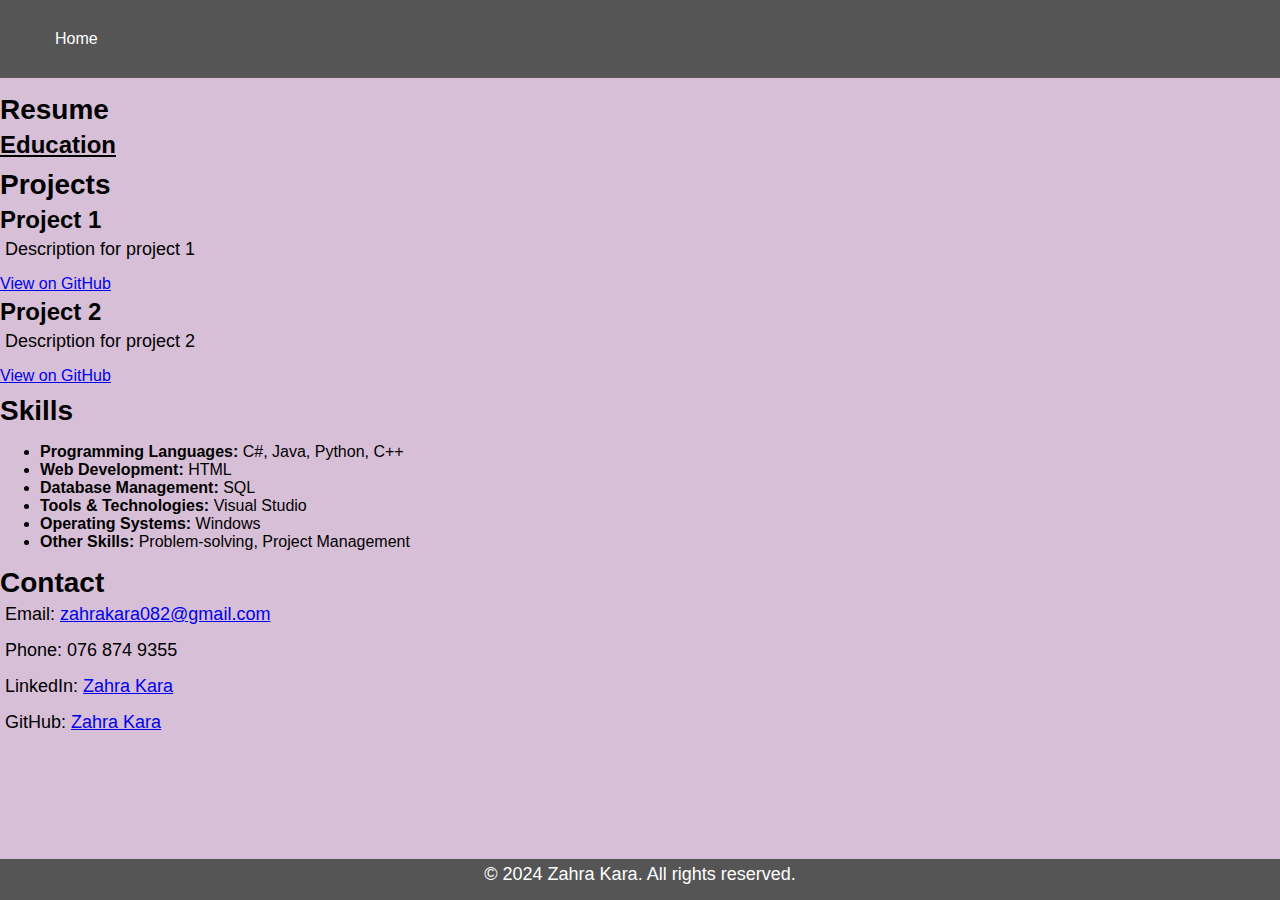
==== details.html @ 3049f463 "Initial Commit" ====
<html>
<html lang="en">
<head>
    <meta charset="UTF-8">
    <meta name="viewport" content="width=device-width, initial-scale=1.0">
    <title>Details - My Portfolio</title>
    <link rel="stylesheet" href="style.css">
</head>
<body>
    <header>
        <nav>
            <ul>
                <li><a href="index.html">Home</a></li>
            </ul>
        </nav>
    </header>

    <section id="resume">
        <h2>Resume</h2>
        <h3><u>Education</u></h3>
	</section>

    <section id="projects">
        <h2>Projects</h2>
        <div id="project-list">
            <!-- Project items will be added here -->
        </div>
    </section>

    <section id="skills">
        <h2>Skills</h2>
        <ul>
		<li><b>Programming Languages: </b>C#, Java, Python, C++</li>
		<li><b>Web Development:</b> HTML</li>
		<li><b>Database Management: </b>SQL</li>
		<li><b>Tools & Technologies:</b> Visual Studio</li>
		<li><b>Operating Systems: </b>Windows</li>
		<li><b>Other Skills:</b> Problem-solving, Project Management</li>
		</ul>
    </section>

    <section id="contact">
        <h2>Contact</h2>
        <p>Email: <a href="mailto:your-email@example.com">zahrakara082@gmail.com</a></p>
        <p>Phone: 076 874 9355</p>
        <p>LinkedIn: <a href="https://www.linkedin.com/in/zahra-kara-it1234/" target="_blank">Zahra Kara</a></p>
        <p>GitHub: <a href="https://github.com/zahrakara03" target="_blank">Zahra Kara</a></p> </br> </br>
    </section>

    <footer>
        <p>&copy; 2024 Zahra Kara. All rights reserved.</p>
    </footer>

    <script src="script.js"></script>
</body>
</html>
---- style.css ----
/* General styles */
body {
    font-family: Arial, sans-serif;
    margin: 0;
    padding: 0;
    box-sizing: border-box;
    background-color: #D8BFD8; /* Light purple background */
    color: black; /* Font color black */
}

header {
    padding: 0px 0;
    text-align: left;
    background: linear-gradient(to right, #800080, #A020F0); /* Gradient background */
    color: white;
}


nav ul {
    list-style: none;
    padding: 20;
    display: flex;
    justify-content: left;
    background-color: #555; /* Gray background for menu bar */
}

nav ul li {
    margin: 0 15px;
}

nav ul li a {
    color: white;
    text-decoration: none;
    padding: 10px 20px;
    display: block;
}

nav ul li a:hover {
    background-color: #777;
}

.header-content {
    display: flex;
    align-items: center;
    padding: 20px;
}

.profile-pic {
    border-radius: 50%;
    width: 250px;
    height: 250px;
    margin-right: 20px;
}

.name-about {
    display: flex;
    flex-direction: column;
    justify-content: center;
}

h1 {
    margin: 0;
    font-size: 36px;
}

#about {
    background-color: #D8BFD8; /* Light purple background */
    padding: 20px;
}

.about-me {
    margin-top: 20px;
}

h2 {
    margin: 10px 0 0;
    font-size: 28px;
}

h3 {
    margin: 5px 0;
    font-size: 24px;
}

.about-section {
    display: flex;
    justify-content: space-between;
}

.about-text {
    width: 100%;
}

.about-images {
    width: 25%;
    display: flex;
    flex-direction: column;
    align-items: center;
	
}

.about-images img {
    width: 200px;
    height: 190px;
    margin: 18px 0;
    border-radius: 10px;
	border: 2px solid #800080;
	box-shadow: 0 4px 8px rgba(0, 0, 0, 0.3);
}

p {
    margin: 5px;
    font-size: 18px;
    max-width: 12000px;
	margin-bottom: 15px;
}

footer {
    background-color: #555; /* Gray background for footer */
    color: white;
    text-align: center;
    padding: 0px 0;
    font-size: 12p;
    position: fixed;
    width: 100%;
    bottom: 0;
}

.profile-pic {
    border-radius: 50%;
    width: 250px;
    height: 250px;
    margin-right: 20px;
    transition: transform 0.3s ease-in-out;
	box-shadow: 0 4px 8px rgba(0, 0, 0, 0.3);
}

.profile-pic:hover {
    transform: scale(1.5);
}

.about-images img:hover {
    transform: scale(1.2);
}

@media (max-width: 768px) {
    .header-content {
        flex-direction: column;
        align-items: center;
    }

    .profile-pic {
        width: 150px;
        height: 150px;
    }

    .about-section {
        flex-direction: column;
        align-items: center;
    }

    .about-images {
        width: 100%;
        flex-direction: row;
        justify-content: center;
    }

    .about-images img {
        width: 100px;
        height: 100px;
    }
}
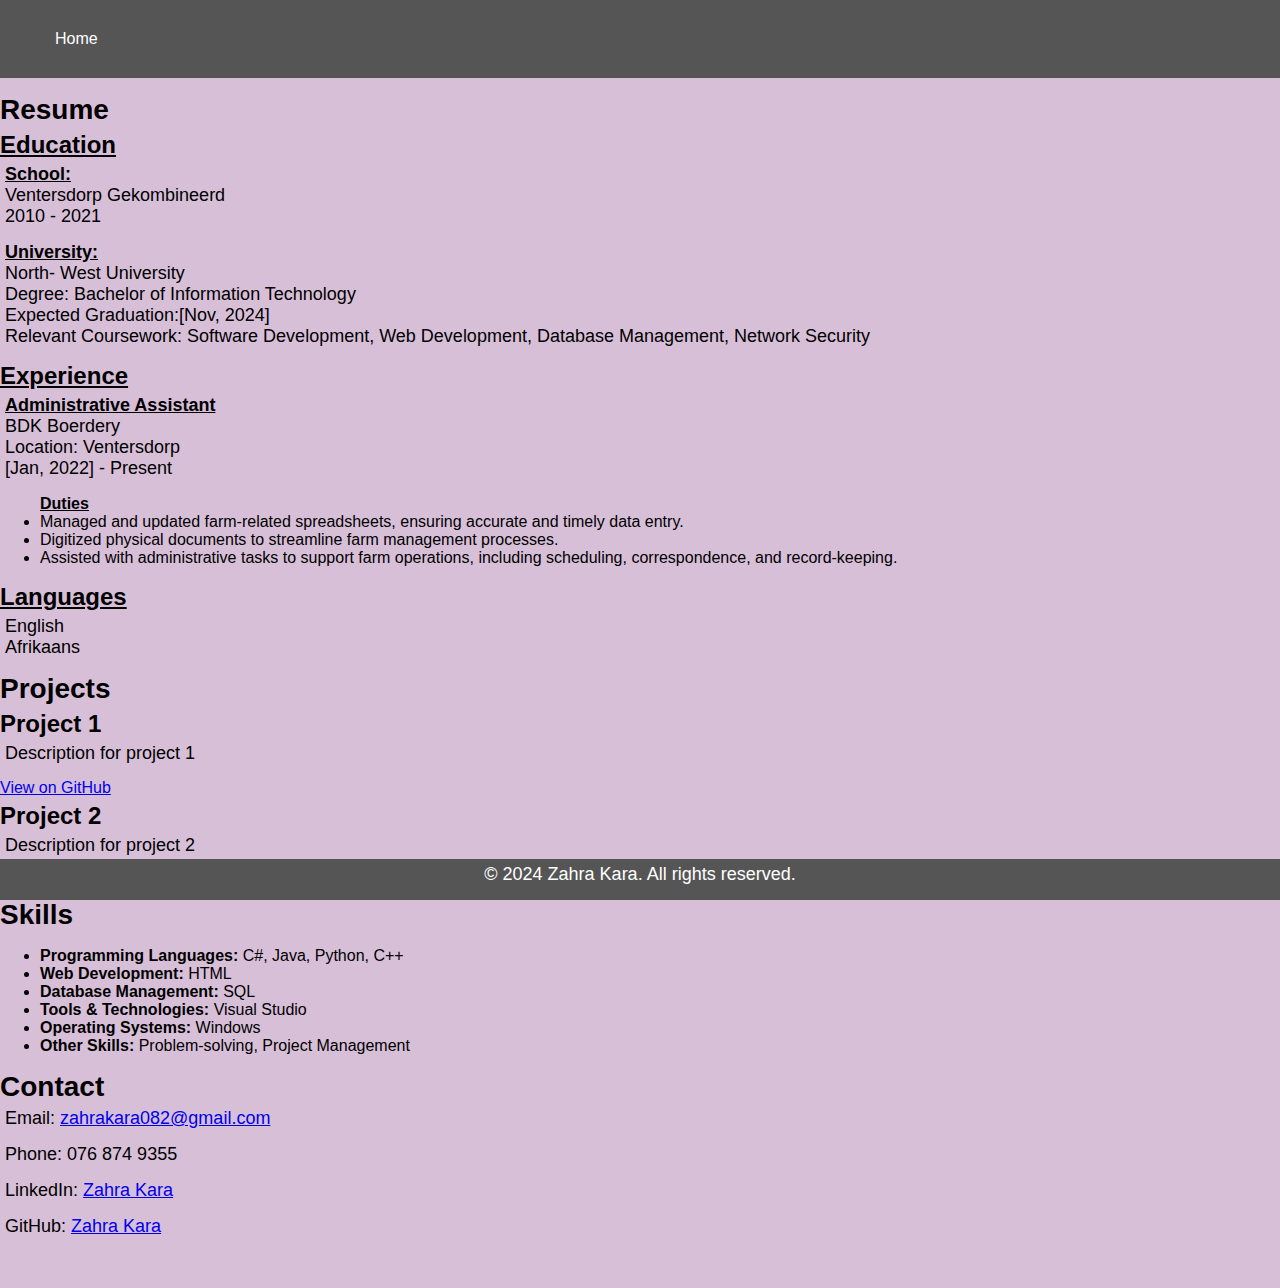
==== commit 7543a7d1: "Added all relevant information" ====
--- a/details.html
+++ b/details.html
@@ -18,6 +18,17 @@
     <section id="resume">
         <h2>Resume</h2>
         <h3><u>Education</u></h3>
+		<p><u><b>School: </u></b></br>Ventersdorp Gekombineerd </br> 2010 - 2021 </p>
+		<p><u><b>University: </u></b></br>North- West University </br> Degree: Bachelor of Information Technology </br>Expected Graduation:[Nov, 2024] </br> Relevant Coursework: Software Development, Web Development, Database Management, Network Security </p>
+		<h3><u>Experience</u></h3>
+		<p><u><b>Administrative Assistant</u></b></br> BDK Boerdery </br> Location: Ventersdorp </br> [Jan, 2022] - Present</p>
+		<ul><b><u>Duties</b></u>
+		<li>Managed and updated farm-related spreadsheets, ensuring accurate and timely data entry.</li>
+		<li>Digitized physical documents to streamline farm management processes.</li>
+		<li>Assisted with administrative tasks to support farm operations, including scheduling, correspondence, and record-keeping.</li>
+		</ul>
+		<h3><u>Languages</u></h3>
+		<p>English </br> Afrikaans </p>
 	</section>
 
     <section id="projects">
--- a/style.css
+++ b/style.css
@@ -171,3 +171,5 @@
     }
 }
 
+
+
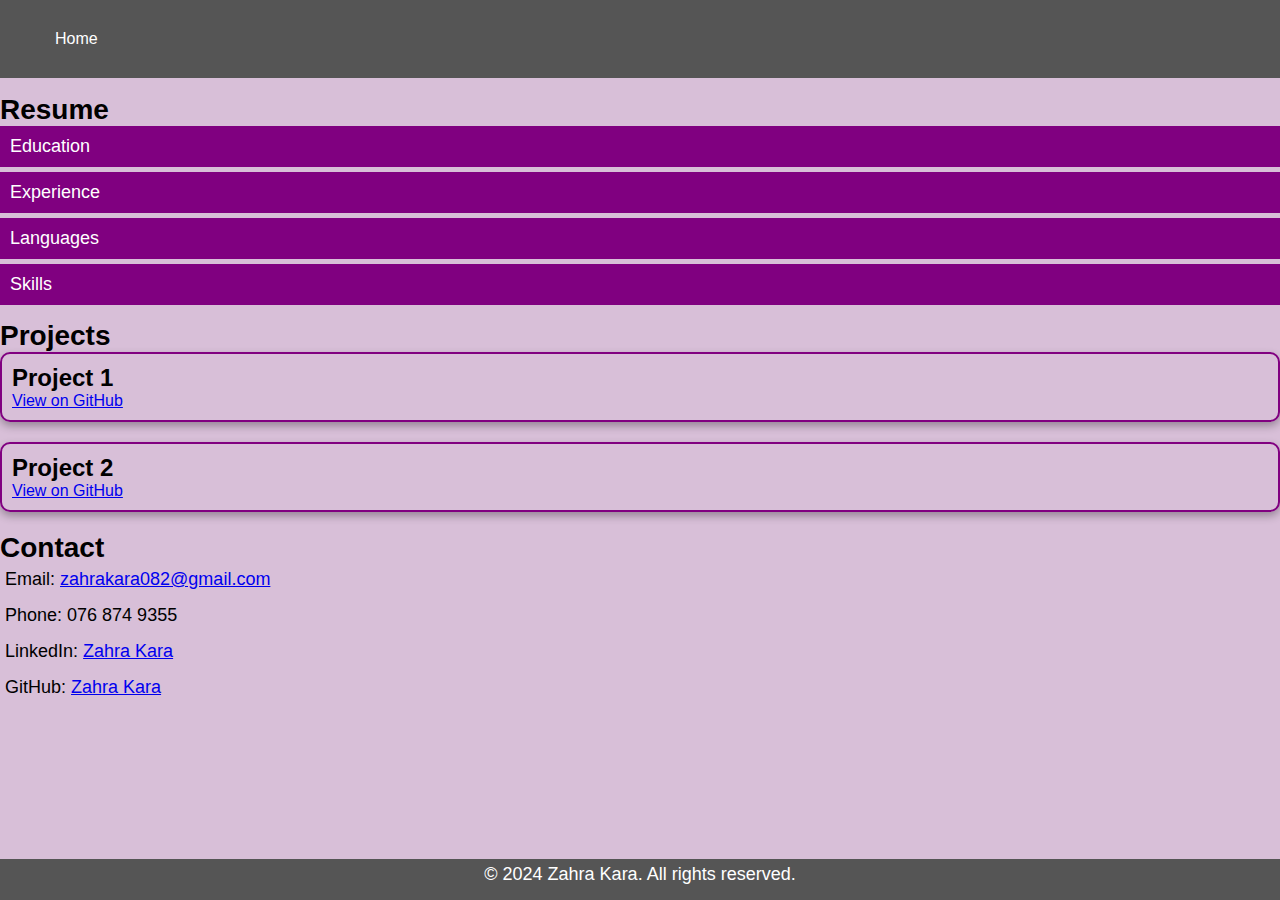
==== commit 9db67e64: "Added collapsible buttons" ====
--- a/details.html
+++ b/details.html
@@ -16,30 +16,27 @@
     </header>
 
     <section id="resume">
-        <h2>Resume</h2>
-        <h3><u>Education</u></h3>
-		<p><u><b>School: </u></b></br>Ventersdorp Gekombineerd </br> 2010 - 2021 </p>
-		<p><u><b>University: </u></b></br>North- West University </br> Degree: Bachelor of Information Technology </br>Expected Graduation:[Nov, 2024] </br> Relevant Coursework: Software Development, Web Development, Database Management, Network Security </p>
-		<h3><u>Experience</u></h3>
-		<p><u><b>Administrative Assistant</u></b></br> BDK Boerdery </br> Location: Ventersdorp </br> [Jan, 2022] - Present</p>
-		<ul><b><u>Duties</b></u>
-		<li>Managed and updated farm-related spreadsheets, ensuring accurate and timely data entry.</li>
-		<li>Digitized physical documents to streamline farm management processes.</li>
-		<li>Assisted with administrative tasks to support farm operations, including scheduling, correspondence, and record-keeping.</li>
-		</ul>
-		<h3><u>Languages</u></h3>
-		<p>English </br> Afrikaans </p>
-	</section>
-
-    <section id="projects">
-        <h2>Projects</h2>
-        <div id="project-list">
-            <!-- Project items will be added here -->
-        </div>
-    </section>
-
-    <section id="skills">
-        <h2>Skills</h2>
+    <h2>Resume</h2>
+    <button class="collapsible">Education</button>
+    <div class="content">
+        <p><u><b>School:</u></b><br>Ventersdorp Gekombineerd<br> 2010 - 2021</p>
+        <p><u><b>University:</u></b><br>North- West University<br>Degree: Bachelor of Information Technology<br>Expected Graduation: [Nov, 2024]<br>Relevant Coursework: Software Development, Web Development, Database Management, Network Security</p>
+    </div>
+    <button class="collapsible">Experience</button>
+    <div class="content">
+        <p><u><b>Administrative Assistant</u></b><br>BDK Boerdery<br>Location: Ventersdorp<br>[Jan, 2022] - Present</p>
+        <ul><b><u>Duties</b></u>
+            <li>Managed and updated farm-related spreadsheets, ensuring accurate and timely data entry.</li>
+            <li>Digitized physical documents to streamline farm management processes.</li>
+            <li>Assisted with administrative tasks to support farm operations, including scheduling, correspondence, and record-keeping.</li>
+        </ul>
+    </div>
+    <button class="collapsible">Languages</button>
+    <div class="content">
+        <p>English<br>Afrikaans</p>
+    </div>
+		<button class="collapsible">Skills</button>
+		<div class="content">
         <ul>
 		<li><b>Programming Languages: </b>C#, Java, Python, C++</li>
 		<li><b>Web Development:</b> HTML</li>
@@ -48,6 +45,15 @@
 		<li><b>Operating Systems: </b>Windows</li>
 		<li><b>Other Skills:</b> Problem-solving, Project Management</li>
 		</ul>
+		</div>
+	</section>
+	
+
+    <section id="projects">
+        <h2>Projects</h2>
+        <div id="project-list">
+            <!-- Project items will be added here -->
+        </div>
     </section>
 
     <section id="contact">
--- a/style.css
+++ b/style.css
@@ -171,5 +171,53 @@
     }
 }
 
-
-
+.collapsible {
+    background-color: #800080;
+    color: white;
+    cursor: pointer;
+    padding: 10px;
+    width: 100%;
+    border: none;
+    text-align: left;
+    outline: none;
+    font-size: 18px;
+    margin-bottom: 5px;
+}
+
+.active, .collapsible:hover {
+    background-color: #A020F0;
+}
+
+.content {
+    padding: 0 18px;
+    display: none;
+    overflow: hidden;
+    background-color: #f1f1f1;
+    margin-bottom: 10px;
+}
+
+.project-box {
+    border: 2px solid #800080;
+    border-radius: 10px;
+    padding: 10px;
+    margin-bottom: 20px;
+    box-shadow: 0 4px 8px rgba(0, 0, 0, 0.3);
+}
+
+.project-box h3 {
+    margin: 0;
+    font-size: 24px;
+}
+
+.project-description {
+    margin-top: 10px;
+    font-size: 16px;
+    display: none; /* Initially hidden */
+}
+
+.project-box:hover .project-description {
+    display: block; /* Show on hover */
+}
+
+
+
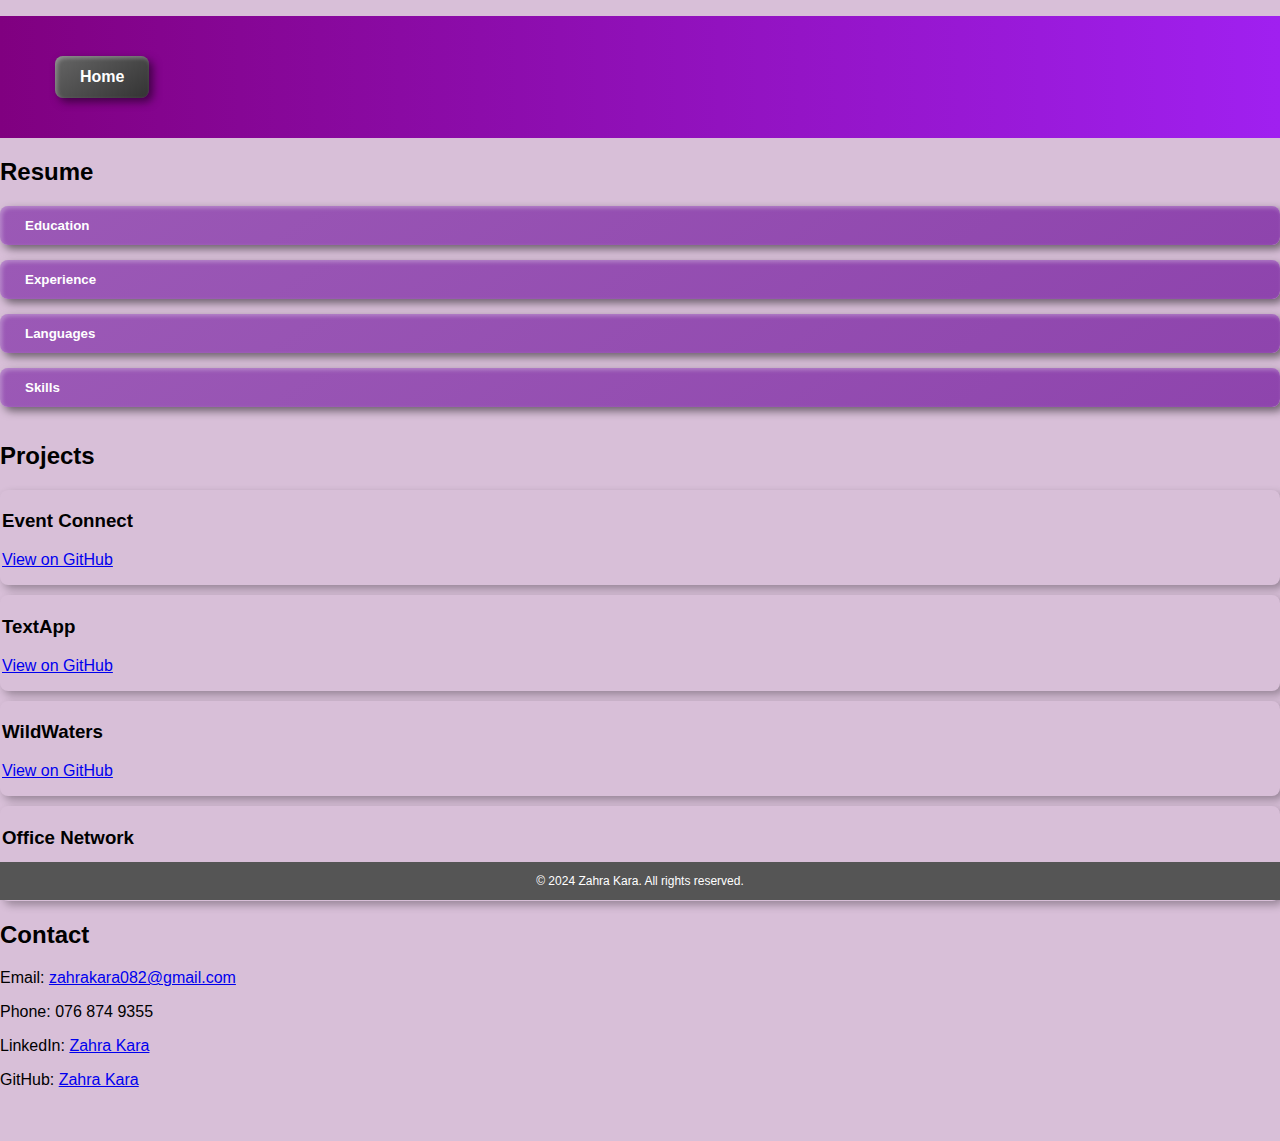
==== commit 1503b4f4: "Added carousel for images. Used Gradients for 3d effect" ====
--- a/details.html
+++ b/details.html
@@ -1,4 +1,4 @@
-<html>
+<!DOCTYPE html>
 <html lang="en">
 <head>
     <meta charset="UTF-8">
@@ -16,38 +16,37 @@
     </header>
 
     <section id="resume">
-    <h2>Resume</h2>
-    <button class="collapsible">Education</button>
-    <div class="content">
-        <p><u><b>School:</u></b><br>Ventersdorp Gekombineerd<br> 2010 - 2021</p>
-        <p><u><b>University:</u></b><br>North- West University<br>Degree: Bachelor of Information Technology<br>Expected Graduation: [Nov, 2024]<br>Relevant Coursework: Software Development, Web Development, Database Management, Network Security</p>
-    </div>
-    <button class="collapsible">Experience</button>
-    <div class="content">
-        <p><u><b>Administrative Assistant</u></b><br>BDK Boerdery<br>Location: Ventersdorp<br>[Jan, 2022] - Present</p>
-        <ul><b><u>Duties</b></u>
-            <li>Managed and updated farm-related spreadsheets, ensuring accurate and timely data entry.</li>
-            <li>Digitized physical documents to streamline farm management processes.</li>
-            <li>Assisted with administrative tasks to support farm operations, including scheduling, correspondence, and record-keeping.</li>
-        </ul>
-    </div>
-    <button class="collapsible">Languages</button>
-    <div class="content">
-        <p>English<br>Afrikaans</p>
-    </div>
-		<button class="collapsible">Skills</button>
-		<div class="content">
-        <ul>
-		<li><b>Programming Languages: </b>C#, Java, Python, C++</li>
-		<li><b>Web Development:</b> HTML</li>
-		<li><b>Database Management: </b>SQL</li>
-		<li><b>Tools & Technologies:</b> Visual Studio</li>
-		<li><b>Operating Systems: </b>Windows</li>
-		<li><b>Other Skills:</b> Problem-solving, Project Management</li>
-		</ul>
-		</div>
-	</section>
-	
+        <h2>Resume</h2>
+        <button class="collapsible">Education</button>
+        <div class="content">
+            <p><u><b>School:</u></b><br>Ventersdorp Gekombineerd<br> 2010 - 2021</p>
+            <p><u><b>University:</u></b><br>North- West University<br>Degree: Bachelor of Information Technology<br>Expected Graduation: [Nov, 2024]<br>Relevant Coursework: Software Development, Web Development, Database Management, Network Security</p>
+        </div>
+        <button class="collapsible">Experience</button>
+        <div class="content">
+            <p><u><b>Administrative Assistant</u></b><br>BDK Boerdery<br>Location: Ventersdorp<br>[Jan, 2022] - Present</p>
+            <ul><b><u>Duties</b></u>
+                <li>Managed and updated farm-related spreadsheets, ensuring accurate and timely data entry.</li>
+                <li>Digitized physical documents to streamline farm management processes.</li>
+                <li>Assisted with administrative tasks to support farm operations, including scheduling, correspondence, and record-keeping.</li>
+            </ul>
+        </div>
+        <button class="collapsible">Languages</button>
+        <div class="content">
+            <p>English<br>Afrikaans</p>
+        </div>
+        <button class="collapsible">Skills</button>
+        <div class="content">
+            <ul>
+                <li><b>Programming Languages: </b>C#, Java, Python, C++</li>
+                <li><b>Web Development:</b> HTML</li>
+                <li><b>Database Management: </b>SQL</li>
+                <li><b>Tools & Technologies:</b> Visual Studio</li>
+                <li><b>Operating Systems: </b>Windows</li>
+                <li><b>Other Skills:</b> Problem-solving, Project Management</li>
+            </ul>
+        </div>
+    </section>
 
     <section id="projects">
         <h2>Projects</h2>
@@ -61,7 +60,7 @@
         <p>Email: <a href="mailto:your-email@example.com">zahrakara082@gmail.com</a></p>
         <p>Phone: 076 874 9355</p>
         <p>LinkedIn: <a href="https://www.linkedin.com/in/zahra-kara-it1234/" target="_blank">Zahra Kara</a></p>
-        <p>GitHub: <a href="https://github.com/zahrakara03" target="_blank">Zahra Kara</a></p> </br> </br>
+        <p>GitHub: <a href="https://github.com/zahrakara03" target="_blank">Zahra Kara</a></p></br></br>
     </section>
 
     <footer>
--- a/style.css
+++ b/style.css
@@ -15,13 +15,11 @@
     color: white;
 }
 
-
 nav ul {
     list-style: none;
-    padding: 20;
+    padding: 40px;
     display: flex;
     justify-content: left;
-    background-color: #555; /* Gray background for menu bar */
 }
 
 nav ul li {
@@ -31,99 +29,26 @@
 nav ul li a {
     color: white;
     text-decoration: none;
-    padding: 10px 20px;
+    padding: 12px 25px; /* Adjust padding for better button size */
     display: block;
+    background: linear-gradient(145deg, #666, #333); /* Gradient background for 3D effect */
+    border-radius: 8px; /* Rounded corners */
+    font-weight: bold; /* Make text bold */
+    box-shadow: 4px 4px 8px rgba(0, 0, 0, 0.5), inset 2px 2px 4px rgba(255, 255, 255, 0.3); /* Shadow for 3D effect */
+    transition: background 0.3s, transform 0.3s, box-shadow 0.3s; /* Smooth transition for background color, shadow, and scale effect */
 }
 
 nav ul li a:hover {
-    background-color: #777;
+    background: linear-gradient(145deg, #555, #222); /* Darker gradient for hover effect */
+    transform: translateY(-3px); /* Lift button on hover */
+    box-shadow: 4px 8px 16px rgba(0, 0, 0, 0.6), inset 2px 2px 4px rgba(255, 255, 255, 0.2); /* Enhanced shadow for hover effect */
 }
 
 .header-content {
     display: flex;
     align-items: center;
     padding: 20px;
-}
-
-.profile-pic {
-    border-radius: 50%;
-    width: 250px;
-    height: 250px;
-    margin-right: 20px;
-}
-
-.name-about {
-    display: flex;
-    flex-direction: column;
-    justify-content: center;
-}
-
-h1 {
-    margin: 0;
-    font-size: 36px;
-}
-
-#about {
-    background-color: #D8BFD8; /* Light purple background */
-    padding: 20px;
-}
-
-.about-me {
-    margin-top: 20px;
-}
-
-h2 {
-    margin: 10px 0 0;
-    font-size: 28px;
-}
-
-h3 {
-    margin: 5px 0;
-    font-size: 24px;
-}
-
-.about-section {
-    display: flex;
-    justify-content: space-between;
-}
-
-.about-text {
-    width: 100%;
-}
-
-.about-images {
-    width: 25%;
-    display: flex;
-    flex-direction: column;
-    align-items: center;
-	
-}
-
-.about-images img {
-    width: 200px;
-    height: 190px;
-    margin: 18px 0;
-    border-radius: 10px;
-	border: 2px solid #800080;
-	box-shadow: 0 4px 8px rgba(0, 0, 0, 0.3);
-}
-
-p {
-    margin: 5px;
-    font-size: 18px;
-    max-width: 12000px;
-	margin-bottom: 15px;
-}
-
-footer {
-    background-color: #555; /* Gray background for footer */
-    color: white;
-    text-align: center;
-    padding: 0px 0;
-    font-size: 12p;
-    position: fixed;
-    width: 100%;
-    bottom: 0;
+    background-color: #D8BFD8; /* Ensure header has the same light purple background */
 }
 
 .profile-pic {
@@ -132,14 +57,11 @@
     height: 250px;
     margin-right: 20px;
     transition: transform 0.3s ease-in-out;
-	box-shadow: 0 4px 8px rgba(0, 0, 0, 0.3);
+    box-shadow: 0 4px 8px rgba(0, 0, 0, 0.3);
+    background-color: transparent; /* Ensure no background color */
 }
 
 .profile-pic:hover {
-    transform: scale(1.5);
-}
-
-.about-images img:hover {
     transform: scale(1.2);
 }
 
@@ -149,6 +71,36 @@
         align-items: center;
     }
 
+.name-about {
+    display: flex;
+    flex-direction: column;
+    justify-content: center;
+}
+
+h1 {
+    margin: 0;
+    font-size: 36px;
+}
+
+#about {
+    background-color: #D8BFD8; /* Light purple background */
+    padding: 20px;
+}
+
+.about-me {
+    margin-top: 20px;
+}
+
+h2 {
+    margin: 10px 0 0;
+    font-size: 28px;
+}
+
+h3 {
+    margin: 5px 0;
+    font-size: 24px;
+}
+
     .profile-pic {
         width: 150px;
         height: 150px;
@@ -158,66 +110,109 @@
         flex-direction: column;
         align-items: center;
     }
-
-    .about-images {
-        width: 100%;
-        flex-direction: row;
-        justify-content: center;
-    }
-
-    .about-images img {
-        width: 100px;
-        height: 100px;
-    }
 }
 
 .collapsible {
-    background-color: #800080;
-    color: white;
+    background: linear-gradient(145deg, #9b59b6, #8e44ad); /* Purple gradient background for 3D effect */
+    color: white;
+    border: none;
+    outline: none;
+    padding: 12px 25px; /* Increase padding for better button size */
+    text-align: left;
+    border-radius: 8px; /* Rounded corners */
     cursor: pointer;
-    padding: 10px;
     width: 100%;
-    border: none;
-    text-align: left;
-    outline: none;
-    font-size: 18px;
-    margin-bottom: 5px;
-}
-
-.active, .collapsible:hover {
-    background-color: #A020F0;
+    font-weight: bold;
+    transition: background 0.3s, box-shadow 0.3s, transform 0.3s; /* Smooth transitions */
+    box-shadow: 4px 4px 8px rgba(0, 0, 0, 0.5), inset 2px 2px 4px rgba(255, 255, 255, 0.3); /* Shadow for 3D effect */
+    margin-bottom: 15px; /* Space between buttons */
+}
+
+.collapsible:hover {
+    background: linear-gradient(145deg, #8e44ad, #7d3f8c); /* Darker purple gradient for hover effect */
+    transform: translateY(-3px); /* Lift button on hover */
+    box-shadow: 4px 8px 16px rgba(0, 0, 0, 0.6), inset 2px 2px 4px rgba(255, 255, 255, 0.2); /* Enhanced shadow on hover */
 }
 
 .content {
-    padding: 0 18px;
+    padding: 0 20px;
+    display: none; /* Hidden by default */
+    overflow: hidden;
+    background-color: #f9f9f9; /* Light background for content */
+    border-radius: 0 0 8px 8px; /* Match button rounded corners */
+    box-shadow: 0 4px 6px rgba(0, 0, 0, 0.2); /* Light shadow for content */
+}
+
+/* Project items */
+.project-item {
+    background: #D8BFD8; 
+    border-radius: 8px; /* Rounded corners */
+    padding: 2px;
+    margin: 10px 0;
+    box-shadow: 4px 4px 8px rgba(0, 0, 0, 0.3); /* Light shadow for 3D effect */
+    transition: background 0.3s, box-shadow 0.3s, transform 0.3s; /* Smooth transitions */
+    position: relative; /* For absolute positioning of the description */
+}
+
+.project-item:hover {
+    background: #D8BFD8;
+    box-shadow: 0 4px 8px rgba(0, 0, 0, 0.2); /* Enhanced shadow on hover */
+    transform: translateY(-3px); /* Lift project item on hover */
+}
+
+/* Project description */
+.project-description {
+    opacity: 0; /* Hide description by default */
+    max-height: 0; /* Hide description by default */
+    overflow: hidden; /* Hide overflowed content */
+    background-color: #D8BFD8; 
+    padding: 2px;
+    border-radius: 8px;
+    box-shadow: 0 2px 4px rgba(0, 0, 0, 0.3);
+    transition: opacity 0.3s, max-height 0.3s; /* Smooth transition for opacity and height */
+    margin-top: 10px; /* Space between title and description */
+}
+
+.project-item:hover .project-description {
+    opacity: 1; /* Show description on hover */
+    max-height: 100px; /* Adjust based on content size */
+}
+
+.carousel-container {
+    width: 40%; /* Adjust width for smaller carousel */
+    max-width: 400px; /* Set a maximum width */
+    margin: 20px auto; /* Center align the carousel */
+    overflow: hidden;
+    position: relative;
+}
+
+.carousel {
+    display: flex;
+    transition: transform 0.5s ease-in-out;
+}
+
+.carousel img {
+    width: 100%; /* Adjust the width of images within the carousel */
+    height: auto;
+    display: block;
+    margin-bottom: 40px;
+}
+
+.carousel img.active {
+    display: block;
+}
+
+.carousel img:not(.active) {
     display: none;
-    overflow: hidden;
-    background-color: #f1f1f1;
-    margin-bottom: 10px;
-}
-
-.project-box {
-    border: 2px solid #800080;
-    border-radius: 10px;
-    padding: 10px;
-    margin-bottom: 20px;
-    box-shadow: 0 4px 8px rgba(0, 0, 0, 0.3);
-}
-
-.project-box h3 {
-    margin: 0;
-    font-size: 24px;
-}
-
-.project-description {
-    margin-top: 10px;
-    font-size: 16px;
-    display: none; /* Initially hidden */
-}
-
-.project-box:hover .project-description {
-    display: block; /* Show on hover */
-}
-
-
-
+}
+
+footer {
+    background-color: #555; /* Gray background for footer */
+    color: white;
+    text-align: center;
+    padding: 0px 0;
+    font-size: 12px;
+    position: fixed;
+    width: 100%;
+    bottom: 0;
+}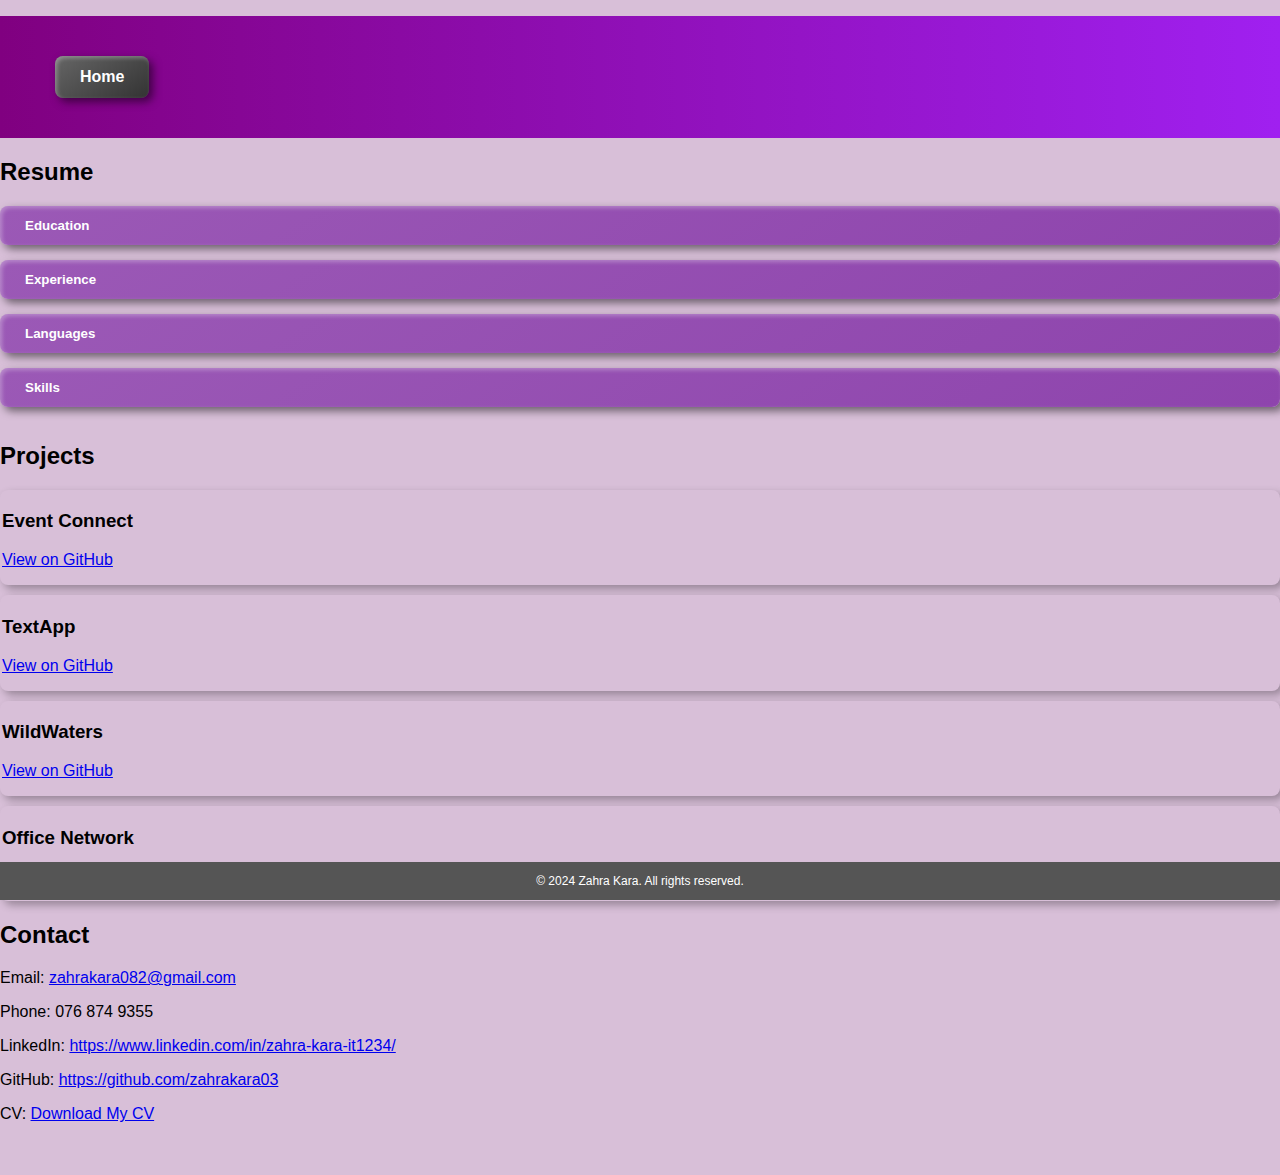
==== commit 6e0ba035: "Added CV link" ====
--- a/details.html
+++ b/details.html
@@ -59,8 +59,10 @@
         <h2>Contact</h2>
         <p>Email: <a href="mailto:your-email@example.com">zahrakara082@gmail.com</a></p>
         <p>Phone: 076 874 9355</p>
-        <p>LinkedIn: <a href="https://www.linkedin.com/in/zahra-kara-it1234/" target="_blank">Zahra Kara</a></p>
-        <p>GitHub: <a href="https://github.com/zahrakara03" target="_blank">Zahra Kara</a></p></br></br>
+        <p>LinkedIn: <a href="https://www.linkedin.com/in/zahra-kara-it1234/" target="_blank">https://www.linkedin.com/in/zahra-kara-it1234/</a></p>
+        <p>GitHub: <a href="https://github.com/zahrakara03" target="_blank">https://github.com/zahrakara03</a></p>
+        <p>CV: <a href="Curriculum Vitae.pdf" download>Download My CV</a></p></br></br>
+
     </section>
 
     <footer>
